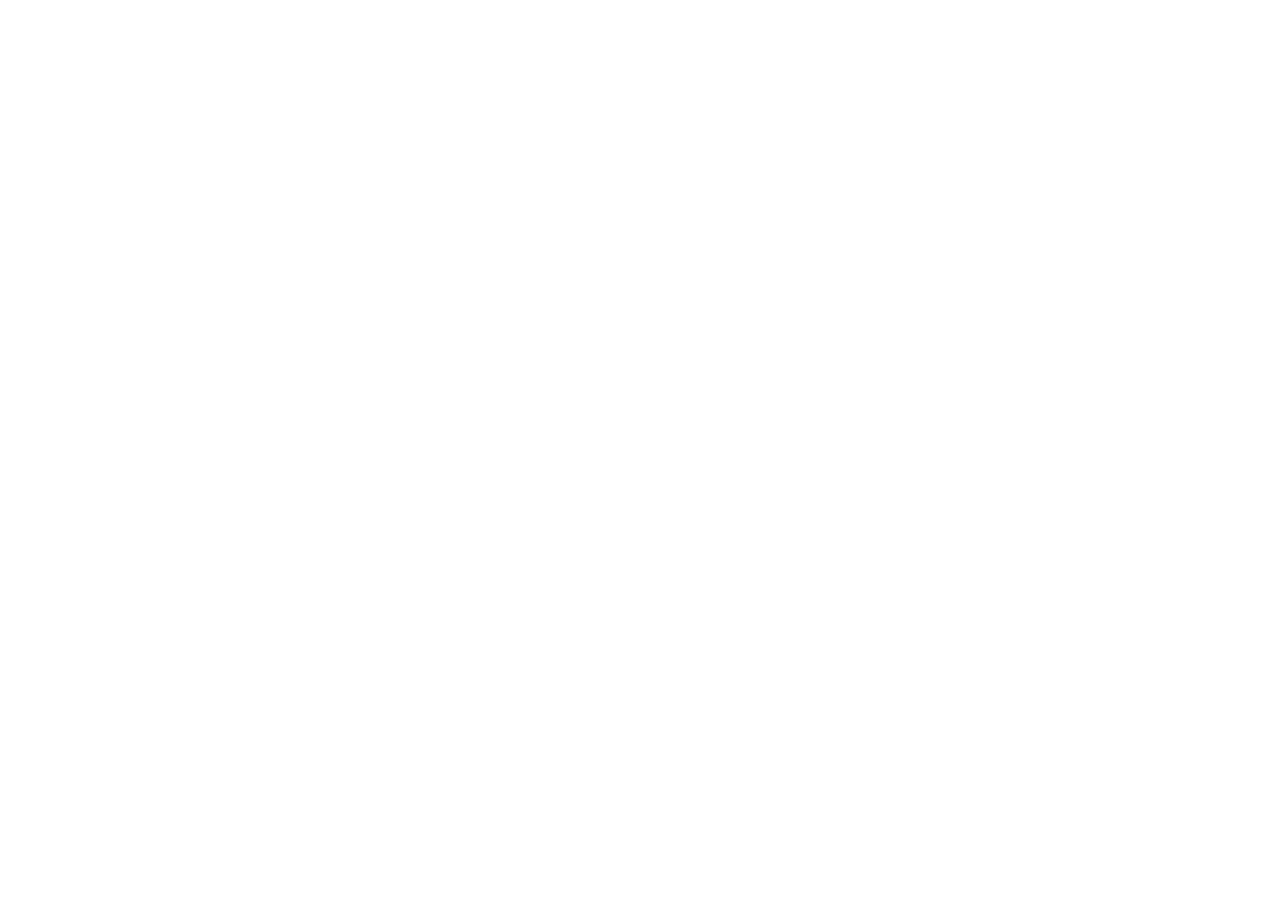
==== quiz.html @ 821fc1e5 "new html and css" ====
<!DOCTYPE html>
<html lang="en">
<head>
    <meta charset="UTF-8">
    <meta http-equiv="X-UA-Compatible" content="IE=edge">
    <meta name="viewport" content="width=device-width, initial-scale=1.0">
    <title>Document</title>
</head>
<body>
    
</body>
</html>
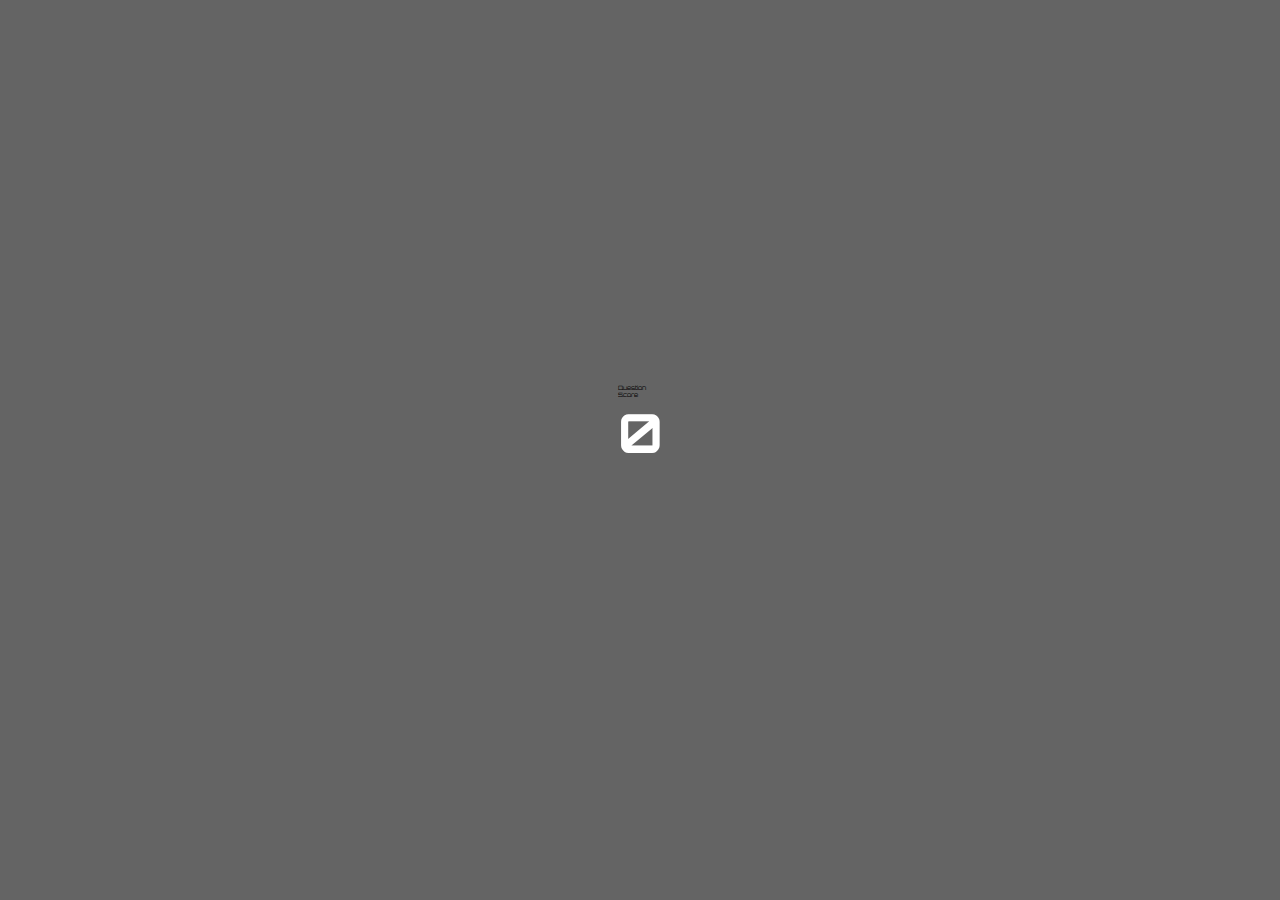
==== commit baacaa05: "quiz.html added" ====
--- a/quiz.html
+++ b/quiz.html
@@ -1,12 +1,38 @@
 <!DOCTYPE html>
 <html lang="en">
-<head>
-    <meta charset="UTF-8">
-    <meta http-equiv="X-UA-Compatible" content="IE=edge">
-    <meta name="viewport" content="width=device-width, initial-scale=1.0">
-    <title>Document</title>
-</head>
-<body>
-    
-</body>
+
+    <head>
+        <meta charset="UTF-8">
+        <meta http-equiv="X-UA-Compatible" content="IE=edge">
+        <meta name="viewport" content="width=device-width, initial-scale=1.0">
+        <title>Quiz page</title>
+        <link rel="stylesheet" href="style.css">
+        <link rel="stylesheet" href="quiz.css">
+    </head>
+
+    <body>
+        <div class="container">
+            <div id="quiz" class="justify-center flex-column">
+                <div class="hud-item">
+                    <p id="progressText" class="hud-p">
+                        Question
+                    </p>
+                    <div id="progressBar">
+                        <div id="progressBarFull">
+
+                        </div>
+                    </div>
+                    <div class="hud-item">
+                        <p class="hud-prefix">
+                            Score
+                        </p>
+                        <h1 class="hud-main-text" id="score">
+                            0
+                        </h1>
+                    </div>
+                </div>
+            </div>
+        </div>
+    </body>
+
 </html>--- a/style.css
+++ b/style.css
@@ -0,0 +1,87 @@
+@import url('https://fonts.googleapis.com/css2?family=Orbitron&display=swap');
+
+
+:root {
+    background-color: rgb(100, 100, 100);
+}
+
+* {
+    box-sizing: border-box;
+    margin: 0;
+    padding: 0;
+    font-size: 62.5%;
+    font-family: Orbitron;
+}
+
+h1 {
+    font-size: 5.4rem;
+    color: white;
+    margin-bottom: 5rem;
+}
+
+h2 {
+    font-size: 4.2rem;
+    margin-bottom: 5rem;
+}
+
+.container {
+    width: 100vh;
+    height: 100vh;
+    display: flex;
+    justify-content:center;
+    align-items: center;
+    max-width: 80rem;
+    margin: 0 auto;
+    padding: 2rem;
+}
+
+.flex-column {
+  display: flex;
+  flex-direction: column;  
+}
+
+.flex-center {
+    justify-content: center;
+    align-items: center;
+}
+
+.justify-center {
+justify-content: center;
+}
+
+.text-center {
+text-align: center;
+}
+
+.hidden {
+    display: none;
+}
+
+.btn {
+   font-size: 2.4rem;
+   padding: 2rem 0;
+    width: 30rem;
+    text-align: center;
+    margin-bottom: 1rem;
+    text-decoration: none;
+    color: rgb(255, 255, 255);
+    background: linear-gradient(90deg, rgb(209, 209, 209) 0%, rgb(0, 102, 255) 100%);
+    border-radius: 4px;
+}
+ .btn:hover {
+     cursor: pointer;
+     box-shadow: 0 0.4rem 1.4rem 0 rgba(255, 255, 255, 0.6);
+     transition: transform 150ms;
+     transform: scale(1.03);
+ }
+
+ .btn[disabled]:hover {
+     cursor: not-allowed;
+     box-shadow: none;
+     transform: none;
+ }
+
+ .fa-crown {
+     font-size: 2.5rem;
+     margin-left: 1rem;
+ }